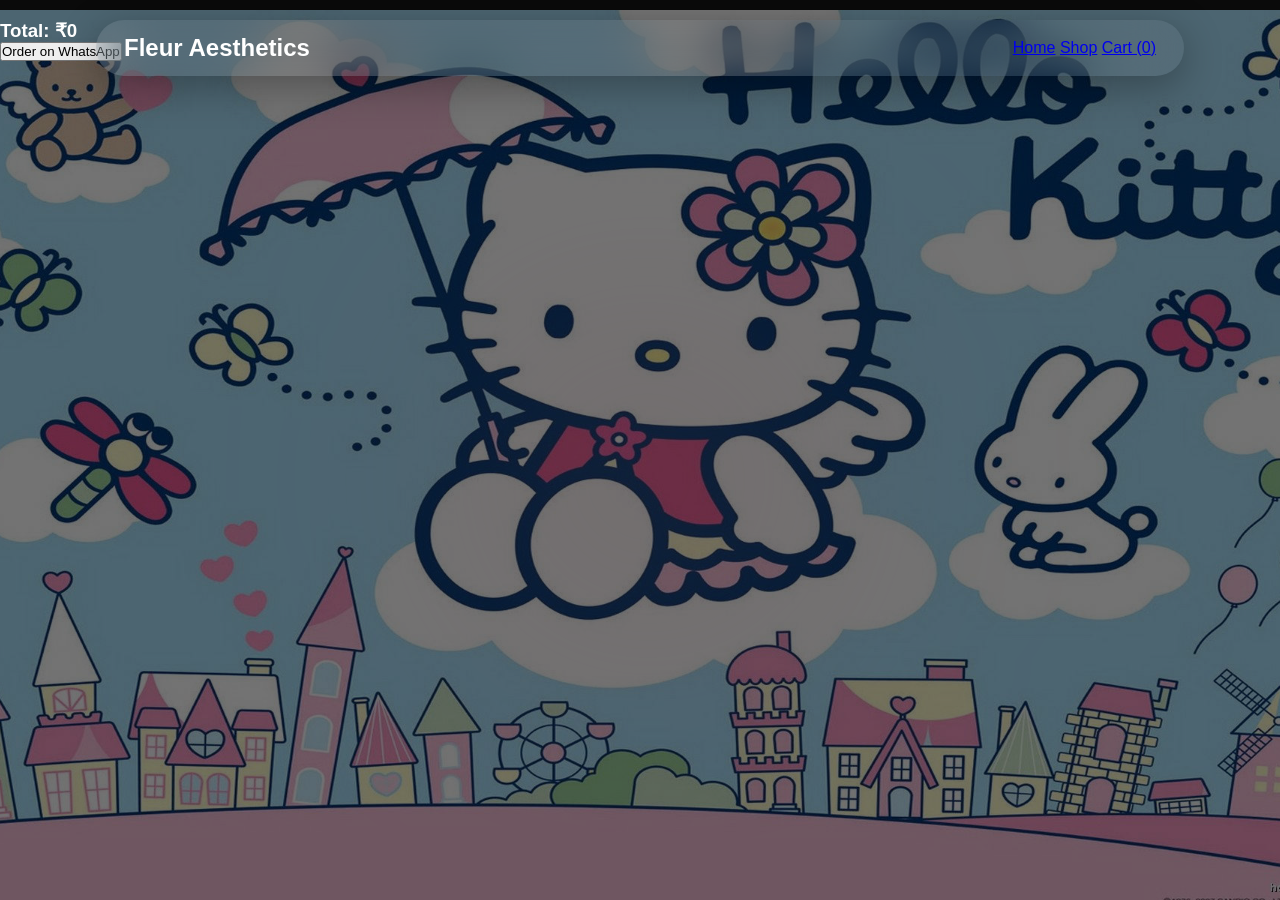
==== cart.html @ 0f921c7a "Add files via upload" ====
<!DOCTYPE html>
<html>
<head>
<meta charset="UTF-8">
<title>Cart</title>
<link rel="stylesheet" href="style.css">
</head>

<body>

<div class="bg"></div>

<nav class="nav">
  <h2>Fleur Aesthetics</h2>
  <div>
    <a href="index.html">Home</a>
    <a href="shop.html">Shop</a>
    <a href="cart.html">Cart (<span id="cart-count">0</span>)</a>
  </div>
</nav>

<section class="cart">
  <div id="cart-items"></div>
  <h3 id="total"></h3>
  <button onclick="checkout()">Order on WhatsApp</button>
</section>

<script src="script.js"></script>
</body>
</html>
---- style.css ----
/* RESET */
* {
  margin: 0;
  padding: 0;
  box-sizing: border-box;
}

/* 🌸 BASE */
body {
  font-family: 'Inter', sans-serif;
  color: #fff;
  background: #0a0a0a;
  overflow-x: hidden;
}

/* 🎨 BACKGROUND */
.bg {
  position: fixed;
  width: 100%;
  height: 100%;
  background: url("images/bg.jpg") center/cover no-repeat;
  z-index: -2;
}

.bg::after {
  content: "";
  position: absolute;
  width: 100%;
  height: 100%;
  background: rgba(0,0,0,0.55);
}

/* ✨ FLOATING GLOW */
.bg::before {
  content: "";
  position: absolute;
  width: 400px;
  height: 400px;
  background: radial-gradient(circle, rgba(255,182,193,0.25), transparent);
  top: 30%;
  left: 35%;
  filter: blur(120px);
  animation: float 10s ease-in-out infinite;
}

@keyframes float {
  0%,100% { transform: translateY(0); }
  50% { transform: translateY(-40px); }
}

/* 💎 NAV */
.nav {
  position: fixed;
  top: 20px;
  left: 50%;
  transform: translateX(-50%);
  width: 85%;

  display: flex;
  justify-content: space-between;
  align-items: center;

  padding: 14px 28px;
  border-radius: 40px;

  background: rgba(255,255,255,0.05);
  backdrop-filter: blur(25px);

  box-shadow: 0 10px 40px rgba(0,0,0,0.3);
  z-index: 100;
}

.brand {
  font-family: 'Playfair Display', serif;
  font-size: 18px;
  letter-spacing: 1px;
}

/* LINKS */
.links a, .links span {
  margin-left: 20px;
  color: #ffd6e0;
  font-size: 14px;
  text-decoration: none;
  cursor: pointer;
  transition: 0.3s;
}

.links a:hover, .links span:hover {
  opacity: 0.7;
}

/* 💎 HERO */
.hero {
  height: 100vh;
  display: flex;
  justify-content: center;
  align-items: center;
}

/* GLASS CARD */
.hero-box {
  text-align: center;
  padding: 55px 45px;
  border-radius: 30px;

  background: rgba(255,255,255,0.06);
  backdrop-filter: blur(35px);

  box-shadow:
    0 15px 60px rgba(0,0,0,0.5),
    inset 0 0 30px rgba(255,255,255,0.05);

  max-width: 420px;
  width: 90%;

  animation: fadeUp 1s ease;
}

/* TITLE */
.hero-box h1 {
  font-family: 'Playfair Display', serif;
  font-size: 34px;
  margin-bottom: 10px;
}

/* SUBTEXT */
.hero-box p {
  opacity: 0.75;
  margin-bottom: 30px;
}

/* 💎 BUTTON */
.premium-btn {
  padding: 12px 28px;
  border-radius: 50px;
  border: none;

  background: linear-gradient(135deg, #ff8fab, #ffc2d1);
  color: white;

  cursor: pointer;
  transition: 0.4s;
}

.premium-btn:hover {
  transform: translateY(-2px) scale(1.05);
  box-shadow: 0 10px 25px rgba(255,150,180,0.4);
}

/* ✨ INTRO */
.intro {
  position: fixed;
  width: 100%;
  height: 100%;
  background: #000;
  display: flex;
  justify-content: center;
  align-items: center;
  z-index: 9999;
}

.logo {
  font-family: 'Playfair Display', serif;
  font-size: 42px;
  animation: zoomIn 1.2s ease;
}

/* ANIMATIONS */
@keyframes zoomIn {
  from { transform: scale(0.6); opacity: 0; }
  to { transform: scale(1); opacity: 1; }
}

.fade-out {
  animation: fadeOut 0.8s forwards;
}

@keyframes fadeOut {
  to { opacity: 0; }
}

@keyframes fadeUp {
  from { opacity: 0; transform: translateY(25px); }
  to { opacity: 1; transform: none; }
}

/* 🛍️ PRODUCTS */
.products {
  display: grid;
  grid-template-columns: repeat(auto-fit, minmax(220px,1fr));
  gap: 25px;
  padding: 120px 20px;
}

.card {
  background: rgba(255,255,255,0.05);
  border-radius: 20px;
  padding: 18px;
  text-align: center;
  backdrop-filter: blur(25px);
  transition: 0.3s;
  overflow: hidden;
}

.card:hover {
  transform: translateY(-6px);
}

/* IMAGE */
.card img {
  width: 100%;
  border-radius: 14px;
  margin-bottom: 10px;
  transition: 0.4s;
}

.card:hover img {
  transform: scale(1.08);
}

/* BUTTON */
.card button {
  margin-top: 10px;
  padding: 8px 16px;
  border-radius: 12px;
  border: none;
  background: linear-gradient(135deg,#ff8fab,#ffc2d1);
  color: white;
  cursor: pointer;
}

/* 🛒 CART */
.cart-drawer {
  position: fixed;
  right: -320px;
  top: 0;
  width: 300px;
  height: 100%;
  background: rgba(10,10,10,0.95);
  backdrop-filter: blur(20px);
  padding: 20px;
  transition: 0.3s;
  display: flex;
  flex-direction: column;
}

.cart-drawer.open {
  right: 0;
}

#cart-items {
  flex: 1;
  overflow-y: auto;
}

/* CART ITEM */
.cart-item {
  display: flex;
  gap: 10px;
  margin-bottom: 15px;
  align-items: center;
}

.cart-img {
  width: 50px;
  height: 50px;
  border-radius: 10px;
  object-fit: cover;
}

.cart-info {
  flex: 1;
  font-size: 13px;
}

.cart-right {
  text-align: right;
}

.remove {
  background: none;
  border: none;
  color: pink;
  cursor: pointer;
}

.qty {
  display: flex;
  gap: 5px;
  margin-top: 5px;
}

.qty button {
  border: none;
  padding: 2px 6px;
  background: pink;
  border-radius: 5px;
  cursor: pointer;
}

/* 📱 MOBILE */
@media(max-width:600px){
  .nav {
    width: 95%;
    padding: 12px;
  }

  .hero-box {
    padding: 40px 25px;
  }

  .hero-box h1 {
    font-size: 26px;
  }
}
/* 💎 POPUP */
.popup {
  position: fixed;
  top: 0;
  left: 0;
  width: 100%;
  height: 100%;
  background: rgba(0,0,0,0.6);
  display: flex;
  justify-content: center;
  align-items: center;
  z-index: 999;
}

/* BOX */
.popup-box {
  background: rgba(255,255,255,0.08);
  backdrop-filter: blur(30px);
  padding: 30px;
  border-radius: 20px;
  text-align: center;
  width: 280px;
  animation: fadeUp 0.4s ease;
}

/* IMAGE */
.popup-box img {
  width: 100%;
  border-radius: 12px;
  margin-bottom: 10px;
}

/* CLOSE */
.close {
  position: absolute;
  right: 20px;
  top: 15px;
  cursor: pointer;
}

/* PRICE */
.price {
  margin: 10px 0;
  opacity: 0.8;
}

/* BUTTON */
.popup-box button {
  padding: 10px 20px;
  border-radius: 10px;
  border: none;
  background: linear-gradient(45deg,#ff8fab,#ffc2d1);
  color: white;
  cursor: pointer;
}
/* 💖 CARD ACTIONS */
.card-actions {
  display: flex;
  justify-content: space-between;
  align-items: center;
  margin-top: 10px;
}

.card-actions span {
  cursor: pointer;
  font-size: 18px;
}

/* 💎 POPUP */
.popup {
  position: fixed;
  top: 0;
  left: 0;
  width: 100%;
  height: 100%;
  background: rgba(0,0,0,0.6);
  display: flex;
  justify-content: center;
  align-items: center;
  z-index: 999;
}

/* BOX */
.popup-box {
  background: rgba(255,255,255,0.08);
  backdrop-filter: blur(30px);
  padding: 25px;
  border-radius: 20px;
  text-align: center;
  width: 280px;
  position: relative;
}

/* CLOSE */
.close {
  position: absolute;
  right: 15px;
  top: 10px;
  cursor: pointer;
}

/* 🛍️ ZOOM */
.zoom-container {
  overflow: hidden;
  border-radius: 12px;
}

.zoom-img {
  width: 100%;
  transition: 0.3s;
}

/* BUTTON */
.popup-box button {
  margin-top: 10px;
  padding: 10px;
  border-radius: 10px;
  border: none;
  background: linear-gradient(45deg,#ff8fab,#ffc2d1);
  color: white;
  cursor: pointer;
}
/* 💎 CART DRAWER PREMIUM */
.cart-drawer {
  position: fixed;
  right: -340px;
  top: 0;
  width: 320px;
  height: 100%;

  background: rgba(20,20,20,0.95);
  backdrop-filter: blur(25px);

  padding: 20px;
  transition: 0.4s ease;

  display: flex;
  flex-direction: column;
}

.cart-drawer.open {
  right: 0;
}

/* SCROLL */
#cart-items {
  flex: 1;
  overflow-y: auto;
  margin-top: 10px;
}

/* ITEM */
.cart-item {
  display: flex;
  gap: 10px;
  margin-bottom: 15px;
  align-items: center;
}

/* IMAGE */
.cart-img {
  width: 55px;
  height: 55px;
  border-radius: 12px;
  object-fit: cover;
}

/* INFO */
.cart-info {
  flex: 1;
  font-size: 13px;
}

/* RIGHT */
.cart-right {
  text-align: right;
}

/* ❌ REMOVE */
.remove {
  background: none;
  border: none;
  color: #ff8fab;
  font-size: 16px;
  cursor: pointer;
}

/* QTY */
.qty {
  display: flex;
  gap: 5px;
  margin-top: 5px;
}

.qty button {
  border: none;
  padding: 2px 8px;
  border-radius: 6px;
  background: #ff8fab;
  color: black;
  cursor: pointer;
}

/* TOTAL */
#total {
  margin-top: 10px;
  font-weight: bold;
}

/* BUTTON */
.cart-drawer button {
  margin-top: 10px;
  padding: 10px;
  border-radius: 10px;
  border: none;
  background: linear-gradient(45deg,#ff8fab,#ffc2d1);
  color: white;
  cursor: pointer;
}
/* 📱 PREMIUM MOBILE NAV */
.mobile-nav {
  position: fixed;
  bottom: 20px;
  left: 50%;
  transform: translateX(-50%);

  width: 88%;
  padding: 14px;

  display: none;
  justify-content: space-around;
  align-items: center;

  background: rgba(255,255,255,0.07);
  backdrop-filter: blur(30px);

  border-radius: 40px;

  box-shadow:
    0 10px 40px rgba(0,0,0,0.4),
    inset 0 0 10px rgba(255,255,255,0.05);

  z-index: 999;
}

/* ICONS */
.mobile-nav a,
.mobile-nav span {
  color: #ffd6e0;
  font-size: 20px;
  text-decoration: none;
  cursor: pointer;
  transition: 0.3s;
}

.mobile-nav a:hover,
.mobile-nav span:hover {
  transform: scale(1.2);
}

/* CART COUNT */
#mobile-cart-count {
  font-size: 12px;
  margin-left: 4px;
}

/* SHOW ONLY MOBILE */
@media(max-width:768px){
  .mobile-nav {
    display: flex;
  }
}
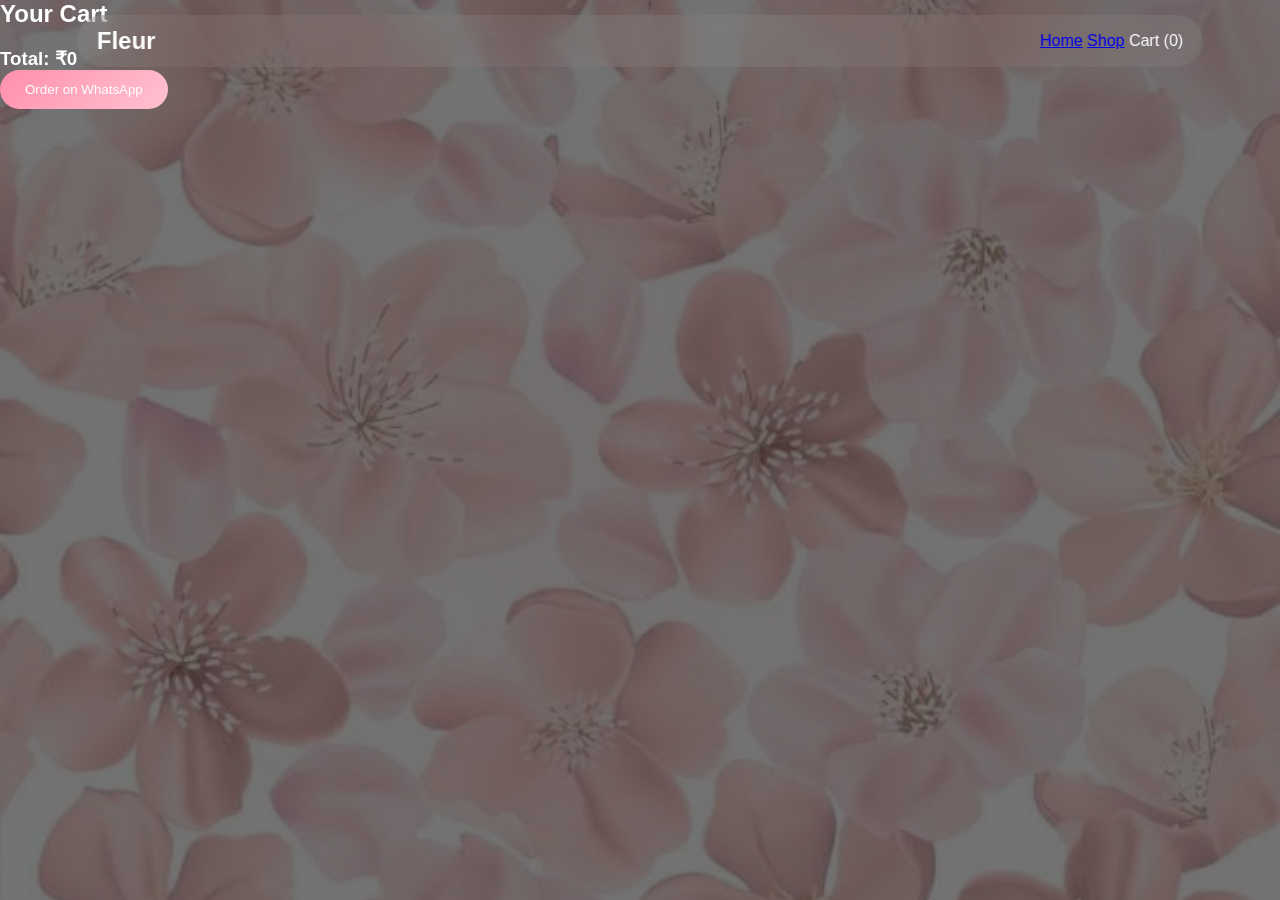
==== commit 5a2e72c3: "Update cart.html" ====
--- a/cart.html
+++ b/cart.html
@@ -1,8 +1,8 @@
 <!DOCTYPE html>
 <html>
 <head>
-<meta charset="UTF-8">
-<title>Cart</title>
+<meta name="viewport" content="width=device-width, initial-scale=1.0">
+<title>Cart - Fleur</title>
 <link rel="stylesheet" href="style.css">
 </head>
 
@@ -10,21 +10,30 @@
 
 <div class="bg"></div>
 
+<!-- NAV -->
 <nav class="nav">
-  <h2>Fleur Aesthetics</h2>
+  <h2>Fleur</h2>
   <div>
     <a href="index.html">Home</a>
     <a href="shop.html">Shop</a>
-    <a href="cart.html">Cart (<span id="cart-count">0</span>)</a>
+    <span onclick="openCart()">Cart (<span id="cart-count">0</span>)</span>
   </div>
 </nav>
 
-<section class="cart">
+<!-- 🛒 CART SECTION -->
+<section class="cart-page">
+  <h2>Your Cart</h2>
+
   <div id="cart-items"></div>
+
   <h3 id="total"></h3>
-  <button onclick="checkout()">Order on WhatsApp</button>
+
+  <button class="premium-btn" onclick="checkout()">
+    Order on WhatsApp
+  </button>
 </section>
 
 <script src="script.js"></script>
+
 </body>
 </html>
--- a/style.css
+++ b/style.css
@@ -3,17 +3,16 @@
   margin: 0;
   padding: 0;
   box-sizing: border-box;
-}
-
-/* 🌸 BASE */
+  font-family: 'Inter', sans-serif;
+}
+
 body {
-  font-family: 'Inter', sans-serif;
   color: #fff;
   background: #0a0a0a;
   overflow-x: hidden;
 }
 
-/* 🎨 BACKGROUND */
+/* 🌸 BACKGROUND */
 .bg {
   position: fixed;
   width: 100%;
@@ -38,9 +37,9 @@
   height: 400px;
   background: radial-gradient(circle, rgba(255,182,193,0.25), transparent);
   top: 30%;
-  left: 35%;
+  left: 30%;
   filter: blur(120px);
-  animation: float 10s ease-in-out infinite;
+  animation: float 8s ease-in-out infinite;
 }
 
 @keyframes float {
@@ -51,46 +50,24 @@
 /* 💎 NAV */
 .nav {
   position: fixed;
-  top: 20px;
+  top: 15px;
   left: 50%;
   transform: translateX(-50%);
-  width: 85%;
+  width: 88%;
+  padding: 12px 20px;
 
   display: flex;
   justify-content: space-between;
   align-items: center;
 
-  padding: 14px 28px;
   border-radius: 40px;
-
-  background: rgba(255,255,255,0.05);
+  background: rgba(255,255,255,0.06);
   backdrop-filter: blur(25px);
 
-  box-shadow: 0 10px 40px rgba(0,0,0,0.3);
   z-index: 100;
 }
 
-.brand {
-  font-family: 'Playfair Display', serif;
-  font-size: 18px;
-  letter-spacing: 1px;
-}
-
-/* LINKS */
-.links a, .links span {
-  margin-left: 20px;
-  color: #ffd6e0;
-  font-size: 14px;
-  text-decoration: none;
-  cursor: pointer;
-  transition: 0.3s;
-}
-
-.links a:hover, .links span:hover {
-  opacity: 0.7;
-}
-
-/* 💎 HERO */
+/* HERO */
 .hero {
   height: 100vh;
   display: flex;
@@ -98,423 +75,143 @@
   align-items: center;
 }
 
-/* GLASS CARD */
 .hero-box {
+  padding: 45px 30px;
+  border-radius: 30px;
   text-align: center;
-  padding: 55px 45px;
-  border-radius: 30px;
 
   background: rgba(255,255,255,0.06);
   backdrop-filter: blur(35px);
 
-  box-shadow:
-    0 15px 60px rgba(0,0,0,0.5),
-    inset 0 0 30px rgba(255,255,255,0.05);
-
-  max-width: 420px;
-  width: 90%;
-
+  box-shadow: 0 15px 50px rgba(0,0,0,0.5);
   animation: fadeUp 1s ease;
 }
 
-/* TITLE */
 .hero-box h1 {
-  font-family: 'Playfair Display', serif;
-  font-size: 34px;
+  font-size: 28px;
   margin-bottom: 10px;
 }
 
-/* SUBTEXT */
 .hero-box p {
   opacity: 0.75;
-  margin-bottom: 30px;
-}
-
-/* 💎 BUTTON */
+  margin-bottom: 20px;
+}
+
+/* BUTTON */
 .premium-btn {
-  padding: 12px 28px;
-  border-radius: 50px;
-  border: none;
-
-  background: linear-gradient(135deg, #ff8fab, #ffc2d1);
-  color: white;
-
-  cursor: pointer;
-  transition: 0.4s;
-}
-
-.premium-btn:hover {
-  transform: translateY(-2px) scale(1.05);
-  box-shadow: 0 10px 25px rgba(255,150,180,0.4);
-}
-
-/* ✨ INTRO */
-.intro {
-  position: fixed;
-  width: 100%;
-  height: 100%;
-  background: #000;
-  display: flex;
-  justify-content: center;
-  align-items: center;
-  z-index: 9999;
-}
-
-.logo {
-  font-family: 'Playfair Display', serif;
-  font-size: 42px;
-  animation: zoomIn 1.2s ease;
-}
-
-/* ANIMATIONS */
-@keyframes zoomIn {
-  from { transform: scale(0.6); opacity: 0; }
-  to { transform: scale(1); opacity: 1; }
-}
-
-.fade-out {
-  animation: fadeOut 0.8s forwards;
-}
-
-@keyframes fadeOut {
-  to { opacity: 0; }
-}
-
-@keyframes fadeUp {
-  from { opacity: 0; transform: translateY(25px); }
-  to { opacity: 1; transform: none; }
-}
-
-/* 🛍️ PRODUCTS */
-.products {
-  display: grid;
-  grid-template-columns: repeat(auto-fit, minmax(220px,1fr));
-  gap: 25px;
-  padding: 120px 20px;
-}
-
-.card {
-  background: rgba(255,255,255,0.05);
-  border-radius: 20px;
-  padding: 18px;
-  text-align: center;
-  backdrop-filter: blur(25px);
-  transition: 0.3s;
-  overflow: hidden;
-}
-
-.card:hover {
-  transform: translateY(-6px);
-}
-
-/* IMAGE */
-.card img {
-  width: 100%;
-  border-radius: 14px;
-  margin-bottom: 10px;
-  transition: 0.4s;
-}
-
-.card:hover img {
-  transform: scale(1.08);
-}
-
-/* BUTTON */
-.card button {
-  margin-top: 10px;
-  padding: 8px 16px;
-  border-radius: 12px;
+  padding: 12px 25px;
+  border-radius: 30px;
   border: none;
   background: linear-gradient(135deg,#ff8fab,#ffc2d1);
   color: white;
   cursor: pointer;
-}
-
-/* 🛒 CART */
+  transition: 0.4s;
+}
+
+.premium-btn:hover {
+  transform: scale(1.05);
+}
+
+/* PRODUCTS */
+.products {
+  display: grid;
+  grid-template-columns: repeat(auto-fit, minmax(200px,1fr));
+  gap: 20px;
+  padding: 120px 15px;
+}
+
+.card {
+  background: rgba(255,255,255,0.05);
+  border-radius: 20px;
+  padding: 15px;
+  text-align: center;
+  backdrop-filter: blur(25px);
+  transition: 0.3s;
+}
+
+.card:hover {
+  transform: translateY(-6px);
+}
+
+.card img {
+  width: 100%;
+  border-radius: 12px;
+}
+
+/* 🛒 CART (FULL MOBILE ANIMATION) */
 .cart-drawer {
   position: fixed;
-  right: -320px;
-  top: 0;
-  width: 300px;
-  height: 100%;
-  background: rgba(10,10,10,0.95);
-  backdrop-filter: blur(20px);
+  bottom: -100%;
+  left: 0;
+  width: 100%;
+  height: 90%;
+
+  background: rgba(15,15,15,0.98);
+  backdrop-filter: blur(30px);
+
   padding: 20px;
-  transition: 0.3s;
+  transition: 0.5s cubic-bezier(0.25,1,0.5,1);
+
+  border-radius: 25px 25px 0 0;
   display: flex;
   flex-direction: column;
+  z-index: 999;
 }
 
 .cart-drawer.open {
-  right: 0;
-}
-
+  bottom: 0;
+}
+
+/* HANDLE */
+.cart-drawer::before {
+  content: "";
+  width: 40px;
+  height: 5px;
+  background: #666;
+  border-radius: 10px;
+  margin: 0 auto 10px;
+}
+
+/* ITEMS */
 #cart-items {
   flex: 1;
   overflow-y: auto;
-}
-
-/* CART ITEM */
+  margin-top: 10px;
+}
+
+/* ITEM */
 .cart-item {
   display: flex;
+  align-items: center;
   gap: 10px;
   margin-bottom: 15px;
-  align-items: center;
-}
-
+}
+
+/* IMG */
 .cart-img {
   width: 50px;
   height: 50px;
   border-radius: 10px;
-  object-fit: cover;
-}
-
-.cart-info {
-  flex: 1;
-  font-size: 13px;
-}
-
-.cart-right {
-  text-align: right;
-}
-
+}
+
+/* QTY */
+.qty {
+  display: flex;
+  gap: 5px;
+}
+
+.qty button {
+  border: none;
+  background: #ff8fab;
+  padding: 4px 8px;
+  border-radius: 6px;
+}
+
+/* REMOVE */
 .remove {
   background: none;
   border: none;
   color: pink;
-  cursor: pointer;
-}
-
-.qty {
-  display: flex;
-  gap: 5px;
-  margin-top: 5px;
-}
-
-.qty button {
-  border: none;
-  padding: 2px 6px;
-  background: pink;
-  border-radius: 5px;
-  cursor: pointer;
-}
-
-/* 📱 MOBILE */
-@media(max-width:600px){
-  .nav {
-    width: 95%;
-    padding: 12px;
-  }
-
-  .hero-box {
-    padding: 40px 25px;
-  }
-
-  .hero-box h1 {
-    font-size: 26px;
-  }
-}
-/* 💎 POPUP */
-.popup {
-  position: fixed;
-  top: 0;
-  left: 0;
-  width: 100%;
-  height: 100%;
-  background: rgba(0,0,0,0.6);
-  display: flex;
-  justify-content: center;
-  align-items: center;
-  z-index: 999;
-}
-
-/* BOX */
-.popup-box {
-  background: rgba(255,255,255,0.08);
-  backdrop-filter: blur(30px);
-  padding: 30px;
-  border-radius: 20px;
-  text-align: center;
-  width: 280px;
-  animation: fadeUp 0.4s ease;
-}
-
-/* IMAGE */
-.popup-box img {
-  width: 100%;
-  border-radius: 12px;
-  margin-bottom: 10px;
-}
-
-/* CLOSE */
-.close {
-  position: absolute;
-  right: 20px;
-  top: 15px;
-  cursor: pointer;
-}
-
-/* PRICE */
-.price {
-  margin: 10px 0;
-  opacity: 0.8;
-}
-
-/* BUTTON */
-.popup-box button {
-  padding: 10px 20px;
-  border-radius: 10px;
-  border: none;
-  background: linear-gradient(45deg,#ff8fab,#ffc2d1);
-  color: white;
-  cursor: pointer;
-}
-/* 💖 CARD ACTIONS */
-.card-actions {
-  display: flex;
-  justify-content: space-between;
-  align-items: center;
-  margin-top: 10px;
-}
-
-.card-actions span {
-  cursor: pointer;
-  font-size: 18px;
-}
-
-/* 💎 POPUP */
-.popup {
-  position: fixed;
-  top: 0;
-  left: 0;
-  width: 100%;
-  height: 100%;
-  background: rgba(0,0,0,0.6);
-  display: flex;
-  justify-content: center;
-  align-items: center;
-  z-index: 999;
-}
-
-/* BOX */
-.popup-box {
-  background: rgba(255,255,255,0.08);
-  backdrop-filter: blur(30px);
-  padding: 25px;
-  border-radius: 20px;
-  text-align: center;
-  width: 280px;
-  position: relative;
-}
-
-/* CLOSE */
-.close {
-  position: absolute;
-  right: 15px;
-  top: 10px;
-  cursor: pointer;
-}
-
-/* 🛍️ ZOOM */
-.zoom-container {
-  overflow: hidden;
-  border-radius: 12px;
-}
-
-.zoom-img {
-  width: 100%;
-  transition: 0.3s;
-}
-
-/* BUTTON */
-.popup-box button {
-  margin-top: 10px;
-  padding: 10px;
-  border-radius: 10px;
-  border: none;
-  background: linear-gradient(45deg,#ff8fab,#ffc2d1);
-  color: white;
-  cursor: pointer;
-}
-/* 💎 CART DRAWER PREMIUM */
-.cart-drawer {
-  position: fixed;
-  right: -340px;
-  top: 0;
-  width: 320px;
-  height: 100%;
-
-  background: rgba(20,20,20,0.95);
-  backdrop-filter: blur(25px);
-
-  padding: 20px;
-  transition: 0.4s ease;
-
-  display: flex;
-  flex-direction: column;
-}
-
-.cart-drawer.open {
-  right: 0;
-}
-
-/* SCROLL */
-#cart-items {
-  flex: 1;
-  overflow-y: auto;
-  margin-top: 10px;
-}
-
-/* ITEM */
-.cart-item {
-  display: flex;
-  gap: 10px;
-  margin-bottom: 15px;
-  align-items: center;
-}
-
-/* IMAGE */
-.cart-img {
-  width: 55px;
-  height: 55px;
-  border-radius: 12px;
-  object-fit: cover;
-}
-
-/* INFO */
-.cart-info {
-  flex: 1;
-  font-size: 13px;
-}
-
-/* RIGHT */
-.cart-right {
-  text-align: right;
-}
-
-/* ❌ REMOVE */
-.remove {
-  background: none;
-  border: none;
-  color: #ff8fab;
-  font-size: 16px;
-  cursor: pointer;
-}
-
-/* QTY */
-.qty {
-  display: flex;
-  gap: 5px;
-  margin-top: 5px;
-}
-
-.qty button {
-  border: none;
-  padding: 2px 8px;
-  border-radius: 6px;
-  background: #ff8fab;
-  color: black;
-  cursor: pointer;
 }
 
 /* TOTAL */
@@ -523,66 +220,104 @@
   font-weight: bold;
 }
 
-/* BUTTON */
+/* CHECKOUT */
 .cart-drawer button {
-  margin-top: 10px;
-  padding: 10px;
-  border-radius: 10px;
+  padding: 12px;
+  border-radius: 15px;
   border: none;
-  background: linear-gradient(45deg,#ff8fab,#ffc2d1);
+  background: linear-gradient(135deg,#ff8fab,#ffc2d1);
   color: white;
-  cursor: pointer;
-}
-/* 📱 PREMIUM MOBILE NAV */
+  margin-bottom: 70px;
+}
+
+/* 📱 MOBILE NAV */
 .mobile-nav {
   position: fixed;
-  bottom: 20px;
+  bottom: 12px;
   left: 50%;
   transform: translateX(-50%);
-
-  width: 88%;
-  padding: 14px;
-
-  display: none;
+  width: 90%;
+
+  padding: 12px;
+  display: flex;
   justify-content: space-around;
-  align-items: center;
-
-  background: rgba(255,255,255,0.07);
-  backdrop-filter: blur(30px);
-
-  border-radius: 40px;
-
-  box-shadow:
-    0 10px 40px rgba(0,0,0,0.4),
-    inset 0 0 10px rgba(255,255,255,0.05);
-
-  z-index: 999;
+
+  background: rgba(255,255,255,0.08);
+  backdrop-filter: blur(25px);
+  border-radius: 30px;
+
+  z-index: 1000;
 }
 
 /* ICONS */
 .mobile-nav a,
 .mobile-nav span {
+  font-size: 20px;
   color: #ffd6e0;
-  font-size: 20px;
   text-decoration: none;
-  cursor: pointer;
-  transition: 0.3s;
-}
-
-.mobile-nav a:hover,
-.mobile-nav span:hover {
-  transform: scale(1.2);
-}
-
-/* CART COUNT */
-#mobile-cart-count {
-  font-size: 12px;
-  margin-left: 4px;
-}
-
-/* SHOW ONLY MOBILE */
-@media(max-width:768px){
-  .mobile-nav {
-    display: flex;
+}
+
+/* INTRO */
+.intro {
+  position: fixed;
+  width: 100%;
+  height: 100%;
+  background: black;
+  display: flex;
+  justify-content: center;
+  align-items: center;
+  z-index: 9999;
+}
+
+.logo {
+  font-size: 35px;
+  animation: zoom 1s ease;
+}
+
+@keyframes zoom {
+  from { transform: scale(0.6); opacity: 0; }
+  to { transform: scale(1); opacity: 1; }
+}
+
+.fade-out {
+  animation: fadeOut 0.8s forwards;
+}
+
+@keyframes fadeOut {
+  to { opacity: 0; }
+}
+
+@keyframes fadeUp {
+  from { opacity: 0; transform: translateY(20px); }
+  to { opacity: 1; }
+}
+/* 🎬 NETFLIX STYLE LOGO */
+.netflix-logo {
+  font-size: 32px;
+  letter-spacing: 4px;
+  color: white;
+  opacity: 0;
+  transform: scale(0.8);
+}
+
+/* ANIMATION */
+.intro-animate .netflix-logo {
+  animation: netflixReveal 1.5s ease forwards;
+}
+
+@keyframes netflixReveal {
+  0% {
+    opacity: 0;
+    letter-spacing: 10px;
+    transform: scale(1.2);
   }
-}
+  50% {
+    opacity: 1;
+    letter-spacing: 6px;
+  }
+  100% {
+    opacity: 1;
+    letter-spacing: 4px;
+    transform: scale(1);
+  }
+}
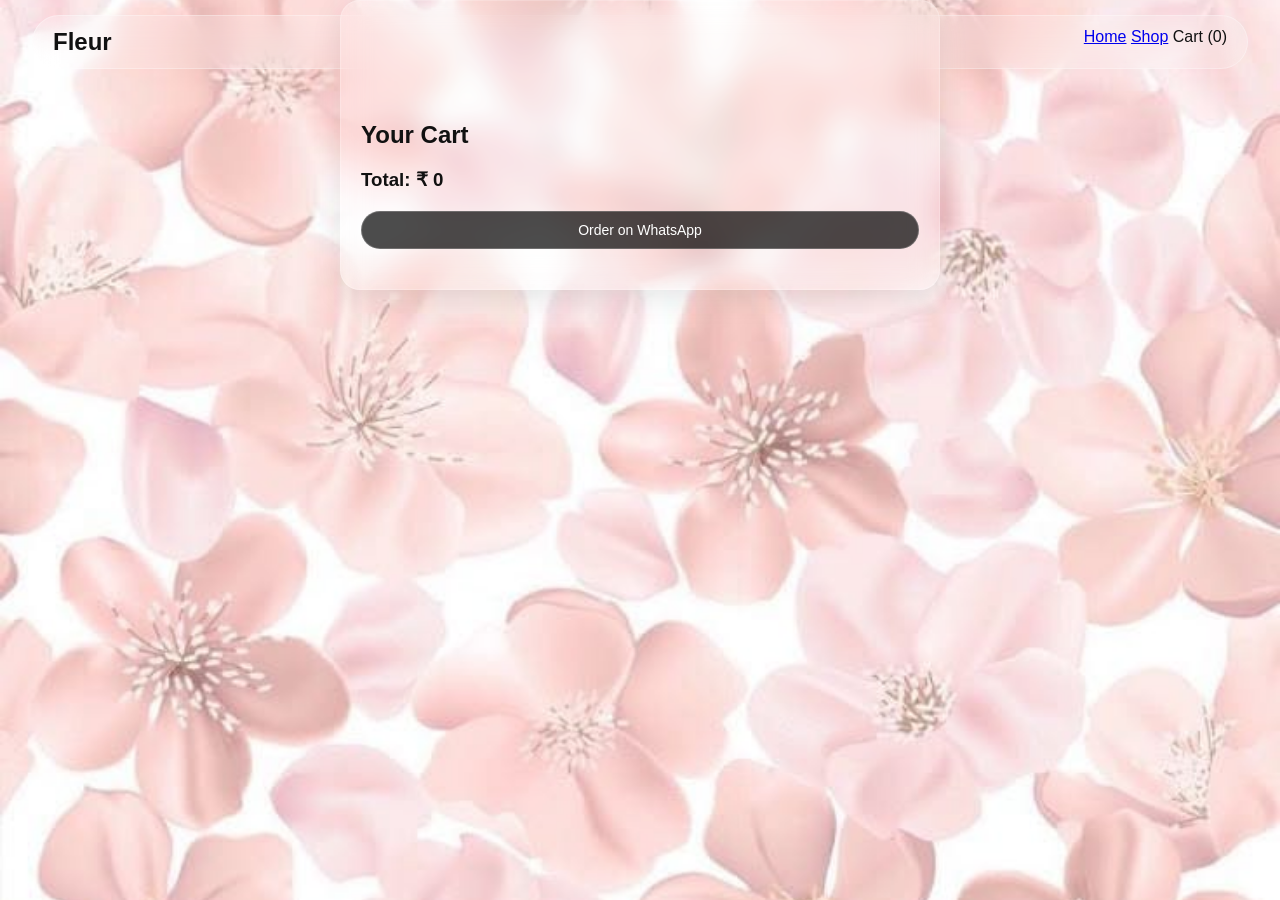
==== commit cad85aec: "Update cart.html" ====
--- a/cart.html
+++ b/cart.html
@@ -21,7 +21,7 @@
 </nav>
 
 <!-- 🛒 CART SECTION -->
-<section class="cart-page">
+<section class="cart-page glass">
   <h2>Your Cart</h2>
 
   <div id="cart-items"></div>
--- a/style.css
+++ b/style.css
@@ -1,264 +1,138 @@
-/* RESET */
+
 * {
   margin: 0;
   padding: 0;
   box-sizing: border-box;
-  font-family: 'Inter', sans-serif;
+  font-family: -apple-system, sans-serif;
 }
 
 body {
-  color: #fff;
-  background: #0a0a0a;
-  overflow-x: hidden;
-}
-
-/* 🌸 BACKGROUND */
-.bg {
-  position: fixed;
-  width: 100%;
-  height: 100%;
-  background: url("images/bg.jpg") center/cover no-repeat;
-  z-index: -2;
-}
-
-.bg::after {
-  content: "";
-  position: absolute;
-  width: 100%;
-  height: 100%;
-  background: rgba(0,0,0,0.55);
-}
-
-/* ✨ FLOATING GLOW */
-.bg::before {
-  content: "";
-  position: absolute;
-  width: 400px;
-  height: 400px;
-  background: radial-gradient(circle, rgba(255,182,193,0.25), transparent);
-  top: 30%;
-  left: 30%;
-  filter: blur(120px);
-  animation: float 8s ease-in-out infinite;
-}
-
-@keyframes float {
-  0%,100% { transform: translateY(0); }
-  50% { transform: translateY(-40px); }
-}
-
-/* 💎 NAV */
+  background: url("images/bg.jpg") center/cover no-repeat fixed;
+  color: #111;
+}
+
+/* NAV */
 .nav {
   position: fixed;
   top: 15px;
   left: 50%;
   transform: translateX(-50%);
-  width: 88%;
+  width: 95%;
   padding: 12px 20px;
-
   display: flex;
   justify-content: space-between;
-  align-items: center;
-
   border-radius: 40px;
-  background: rgba(255,255,255,0.06);
-  backdrop-filter: blur(25px);
-
-  z-index: 100;
+  background: rgba(255,255,255,0.8);
 }
 
 /* HERO */
 .hero {
-  height: 100vh;
-  display: flex;
+  height: 75vh;
+  display: flex;
+  flex-direction: column;
   justify-content: center;
   align-items: center;
-}
-
-.hero-box {
-  padding: 45px 30px;
-  border-radius: 30px;
   text-align: center;
-
-  background: rgba(255,255,255,0.06);
-  backdrop-filter: blur(35px);
-
-  box-shadow: 0 15px 50px rgba(0,0,0,0.5);
-  animation: fadeUp 1s ease;
-}
-
-.hero-box h1 {
-  font-size: 28px;
-  margin-bottom: 10px;
-}
-
-.hero-box p {
-  opacity: 0.75;
-  margin-bottom: 20px;
-}
-
-/* BUTTON */
+}
+
+.hero h1 {
+  font-size: 40px;
+}
+
+.hero p {
+  margin-top: 10px;
+}
+
+/* BUTTONS */
+.bottom-buttons {
+  display: flex;
+  justify-content: center;
+  gap: 10px;
+  margin-bottom: 50px;
+}
+
+button {
+  padding: 10px 20px;
+  border-radius: 999px;
+  cursor: pointer;
+}
+
 .premium-btn {
-  padding: 12px 25px;
-  border-radius: 30px;
+  background: #111;
+  color: white;
   border: none;
-  background: linear-gradient(135deg,#ff8fab,#ffc2d1);
-  color: white;
-  cursor: pointer;
-  transition: 0.4s;
-}
-
-.premium-btn:hover {
-  transform: scale(1.05);
+}
+
+.outline-btn {
+  border: 1px solid #111;
+  background: transparent;
 }
 
 /* PRODUCTS */
 .products {
+  padding: 100px 20px;
   display: grid;
-  grid-template-columns: repeat(auto-fit, minmax(200px,1fr));
-  gap: 20px;
-  padding: 120px 15px;
+  grid-template-columns: repeat(auto-fit, minmax(160px,1fr));
+  gap: 15px;
 }
 
 .card {
-  background: rgba(255,255,255,0.05);
-  border-radius: 20px;
-  padding: 15px;
+  background: rgba(255,255,255,0.85);
+  padding: 12px;
+  border-radius: 15px;
   text-align: center;
-  backdrop-filter: blur(25px);
-  transition: 0.3s;
-}
-
-.card:hover {
-  transform: translateY(-6px);
 }
 
 .card img {
   width: 100%;
-  border-radius: 12px;
-}
-
-/* 🛒 CART (FULL MOBILE ANIMATION) */
+  border-radius: 10px;
+}
+
+/* CART */
 .cart-drawer {
   position: fixed;
   bottom: -100%;
-  left: 0;
   width: 100%;
-  height: 90%;
-
-  background: rgba(15,15,15,0.98);
-  backdrop-filter: blur(30px);
-
-  padding: 20px;
-  transition: 0.5s cubic-bezier(0.25,1,0.5,1);
-
+  height: 70%;
+  background: rgba(255,255,255,0.95);
+  padding: 15px;
   border-radius: 25px 25px 0 0;
-  display: flex;
-  flex-direction: column;
-  z-index: 999;
+  transition: 0.4s;
 }
 
 .cart-drawer.open {
   bottom: 0;
 }
 
-/* HANDLE */
-.cart-drawer::before {
-  content: "";
-  width: 40px;
-  height: 5px;
-  background: #666;
-  border-radius: 10px;
-  margin: 0 auto 10px;
-}
-
-/* ITEMS */
-#cart-items {
-  flex: 1;
-  overflow-y: auto;
-  margin-top: 10px;
-}
-
-/* ITEM */
 .cart-item {
   display: flex;
   align-items: center;
   gap: 10px;
-  margin-bottom: 15px;
-}
-
-/* IMG */
+  margin-bottom: 10px;
+}
+
 .cart-img {
   width: 50px;
   height: 50px;
-  border-radius: 10px;
-}
-
-/* QTY */
-.qty {
+  border-radius: 8px;
+}
+
+.qty-box {
   display: flex;
   gap: 5px;
 }
 
-.qty button {
+.qty-box button {
+  width: 28px;
+  height: 28px;
+  background: black;
+  color: white;
   border: none;
-  background: #ff8fab;
-  padding: 4px 8px;
   border-radius: 6px;
 }
 
-/* REMOVE */
-.remove {
-  background: none;
-  border: none;
-  color: pink;
-}
-
-/* TOTAL */
-#total {
-  margin-top: 10px;
-  font-weight: bold;
-}
-
-/* CHECKOUT */
-.cart-drawer button {
-  padding: 12px;
-  border-radius: 15px;
-  border: none;
-  background: linear-gradient(135deg,#ff8fab,#ffc2d1);
-  color: white;
-  margin-bottom: 70px;
-}
-
-/* 📱 MOBILE NAV */
-.mobile-nav {
-  position: fixed;
-  bottom: 12px;
-  left: 50%;
-  transform: translateX(-50%);
-  width: 90%;
-
-  padding: 12px;
-  display: flex;
-  justify-content: space-around;
-
-  background: rgba(255,255,255,0.08);
-  backdrop-filter: blur(25px);
-  border-radius: 30px;
-
-  z-index: 1000;
-}
-
-/* ICONS */
-.mobile-nav a,
-.mobile-nav span {
-  font-size: 20px;
-  color: #ffd6e0;
-  text-decoration: none;
-}
-
-/* INTRO */
-.intro {
+/* 🎬 NETFLIX INTRO FIXED */
+#intro {
   position: fixed;
   width: 100%;
   height: 100%;
@@ -269,55 +143,289 @@
   z-index: 9999;
 }
 
-.logo {
-  font-size: 35px;
-  animation: zoom 1s ease;
-}
-
-@keyframes zoom {
-  from { transform: scale(0.6); opacity: 0; }
-  to { transform: scale(1); opacity: 1; }
-}
-
-.fade-out {
-  animation: fadeOut 0.8s forwards;
+#intro h1 {
+  font-size: 42px;
+  color: white;
+  letter-spacing: 15px;
+  opacity: 0;
+}
+
+#intro.show h1 {
+  animation: netflix 1.5s forwards;
+}
+
+#intro.hide {
+  animation: fadeOut 0.6s forwards;
+}
+
+@keyframes netflix {
+  0% { opacity: 0; letter-spacing: 25px; }
+  100% { opacity: 1; letter-spacing: 8px; }
 }
 
 @keyframes fadeOut {
   to { opacity: 0; }
 }
 
-@keyframes fadeUp {
-  from { opacity: 0; transform: translateY(20px); }
-  to { opacity: 1; }
-}
-/* 🎬 NETFLIX STYLE LOGO */
-.netflix-logo {
-  font-size: 32px;
-  letter-spacing: 4px;
+/* 📱 RESPONSIVE */
+@media(max-width:600px){
+  .hero h1 {
+    font-size: 28px;
+  }
+
+  .nav {
+    font-size: 14px;
+  }
+}
+/* 🔥 CART BOUNCE */
+@keyframes bounce {
+  0% { transform: scale(1); }
+  50% { transform: scale(1.4); }
+  100% { transform: scale(1); }
+}
+
+.cart-bounce {
+  animation: bounce 0.3s ease;
+}
+/* ✨ FLOATING TOAST */
+.toast {
+  position: fixed;
+  bottom: 30px;
+  left: 50%;
+  transform: translateX(-50%) translateY(40px);
+  background: rgba(0,0,0,0.85);
   color: white;
+  padding: 12px 20px;
+  border-radius: 999px;
+  font-size: 14px;
   opacity: 0;
-  transform: scale(0.8);
-}
-
-/* ANIMATION */
-.intro-animate .netflix-logo {
-  animation: netflixReveal 1.5s ease forwards;
-}
-
-@keyframes netflixReveal {
-  0% {
-    opacity: 0;
-    letter-spacing: 10px;
-    transform: scale(1.2);
-  }
-  50% {
-    opacity: 1;
-    letter-spacing: 6px;
-  }
-  100% {
-    opacity: 1;
-    letter-spacing: 4px;
-    transform: scale(1);
-  }
-}
+  transition: all 0.4s cubic-bezier(.22,1,.36,1);
+  z-index: 9999;
+  backdrop-filter: blur(10px);
+}
+
+/* SHOW */
+.toast.show {
+  opacity: 1;
+  transform: translateX(-50%) translateY(0);
+}
+
+/* 📱 MOBILE SAFE */
+@media(max-width:600px){
+  .toast {
+    bottom: 20px;
+    font-size: 13px;
+    padding: 10px 16px;
+  }
+}
+/* 🔥 GLOBAL RESPONSIVE IMPROVEMENTS */
+.container {
+  width: 90%;
+  max-width: 1200px;
+  margin: auto;
+}
+
+/* NAV FIX */
+.nav {
+  backdrop-filter: blur(10px);
+  flex-wrap: wrap;
+  gap: 10px;
+}
+
+/* HERO IMPROVE */
+.hero h1 {
+  font-size: clamp(26px, 5vw, 48px);
+}
+
+.hero p {
+  font-size: clamp(14px, 2.5vw, 18px);
+}
+
+/* BUTTON FIX */
+button {
+  font-size: 14px;
+}
+
+/* PRODUCT GRID BETTER */
+.products {
+  grid-template-columns: repeat(auto-fit, minmax(180px, 1fr));
+}
+
+/* CARD IMPROVE */
+.card {
+  transition: transform 0.2s ease;
+}
+.card:hover {
+  transform: translateY(-5px);
+}
+
+/* CART DRAWER (PREMIUM LOOK) */
+.cart-drawer {
+  max-width: 500px;
+  left: 50%;
+  transform: translateX(-50%);
+  height: 75%;
+  box-shadow: 0 -10px 30px rgba(0,0,0,0.1);
+}
+
+/* CART PAGE */
+.cart-page {
+  padding: 120px 20px 40px;
+  max-width: 600px;
+  margin: auto;
+}
+
+.cart-page h2 {
+  margin-bottom: 20px;
+}
+
+.cart-item {
+  justify-content: space-between;
+}
+
+/* MOBILE CTA FIX */
+.cart-page button {
+  width: 100%;
+  margin-top: 20px;
+}
+
+/* CHECKOUT FORM */
+.checkout {
+  max-width: 500px;
+  margin: 120px auto;
+  padding: 20px;
+  display: flex;
+  flex-direction: column;
+  gap: 12px;
+}
+
+.checkout input {
+  padding: 12px;
+  border-radius: 10px;
+  border: 1px solid #ddd;
+}
+
+/* 🔥 MOBILE OPTIMIZATION */
+@media (max-width: 600px) {
+
+  .nav {
+    padding: 10px 15px;
+  }
+
+  .products {
+    padding: 90px 10px;
+    gap: 10px;
+  }
+
+  .card {
+    padding: 10px;
+  }
+
+  .cart-drawer {
+    width: 100%;
+    border-radius: 20px 20px 0 0;
+  }
+
+  .bottom-buttons {
+    flex-direction: column;
+    align-items: center;
+  }
+
+  .bottom-buttons button {
+    width: 90%;
+  }
+}
+/* 💎 GLASSMORPHISM CORE */
+.glass {
+  background: rgba(255, 255, 255, 0.15);
+  backdrop-filter: blur(14px);
+  -webkit-backdrop-filter: blur(14px);
+  border-radius: 20px;
+  border: 1px solid rgba(255,255,255,0.2);
+  box-shadow: 0 8px 30px rgba(0,0,0,0.1);
+}
+
+/* 🌟 NAV GLASS */
+.nav {
+  background: rgba(255,255,255,0.2);
+  backdrop-filter: blur(12px);
+  border: 1px solid rgba(255,255,255,0.3);
+}
+
+/* 🌟 HERO GLASS TEXT */
+.hero {
+  backdrop-filter: blur(6px);
+}
+
+/* 💎 PRODUCT CARD GLASS */
+.card {
+  background: rgba(255,255,255,0.25);
+  backdrop-filter: blur(10px);
+  border: 1px solid rgba(255,255,255,0.3);
+  box-shadow: 0 8px 25px rgba(0,0,0,0.08);
+  transition: all 0.3s ease;
+}
+
+.card:hover {
+  transform: translateY(-6px) scale(1.02);
+  box-shadow: 0 15px 40px rgba(0,0,0,0.15);
+}
+
+/* 💎 CART DRAWER GLASS */
+.cart-drawer {
+  background: rgba(255,255,255,0.2);
+  backdrop-filter: blur(18px);
+  border-top: 1px solid rgba(255,255,255,0.3);
+}
+
+/* 💎 CART ITEMS */
+.cart-item {
+  background: rgba(255,255,255,0.3);
+  padding: 10px;
+  border-radius: 12px;
+}
+
+/* 💎 BUTTON PREMIUM STYLE */
+.premium-btn {
+  background: rgba(0,0,0,0.7);
+  backdrop-filter: blur(10px);
+  border: 1px solid rgba(255,255,255,0.2);
+  transition: all 0.3s ease;
+}
+
+.premium-btn:hover {
+  background: black;
+  transform: scale(1.05);
+}
+
+/* 💎 OUTLINE BUTTON */
+.outline-btn {
+  background: rgba(255,255,255,0.2);
+  backdrop-filter: blur(10px);
+  border: 1px solid rgba(0,0,0,0.2);
+}
+
+/* 💎 CHECKOUT GLASS */
+.checkout {
+  background: rgba(255,255,255,0.2);
+  backdrop-filter: blur(15px);
+  border-radius: 20px;
+}
+
+/* 💎 INPUT STYLE */
+.checkout input {
+  background: rgba(255,255,255,0.4);
+  border: none;
+  backdrop-filter: blur(8px);
+}
+
+/* 💎 TOAST UPGRADE */
+.toast {
+  background: rgba(0,0,0,0.6);
+  backdrop-filter: blur(10px);
+}
+
+/* ✨ SMOOTH TEXT LOOK */
+body {
+  -webkit-font-smoothing: antialiased;
+}
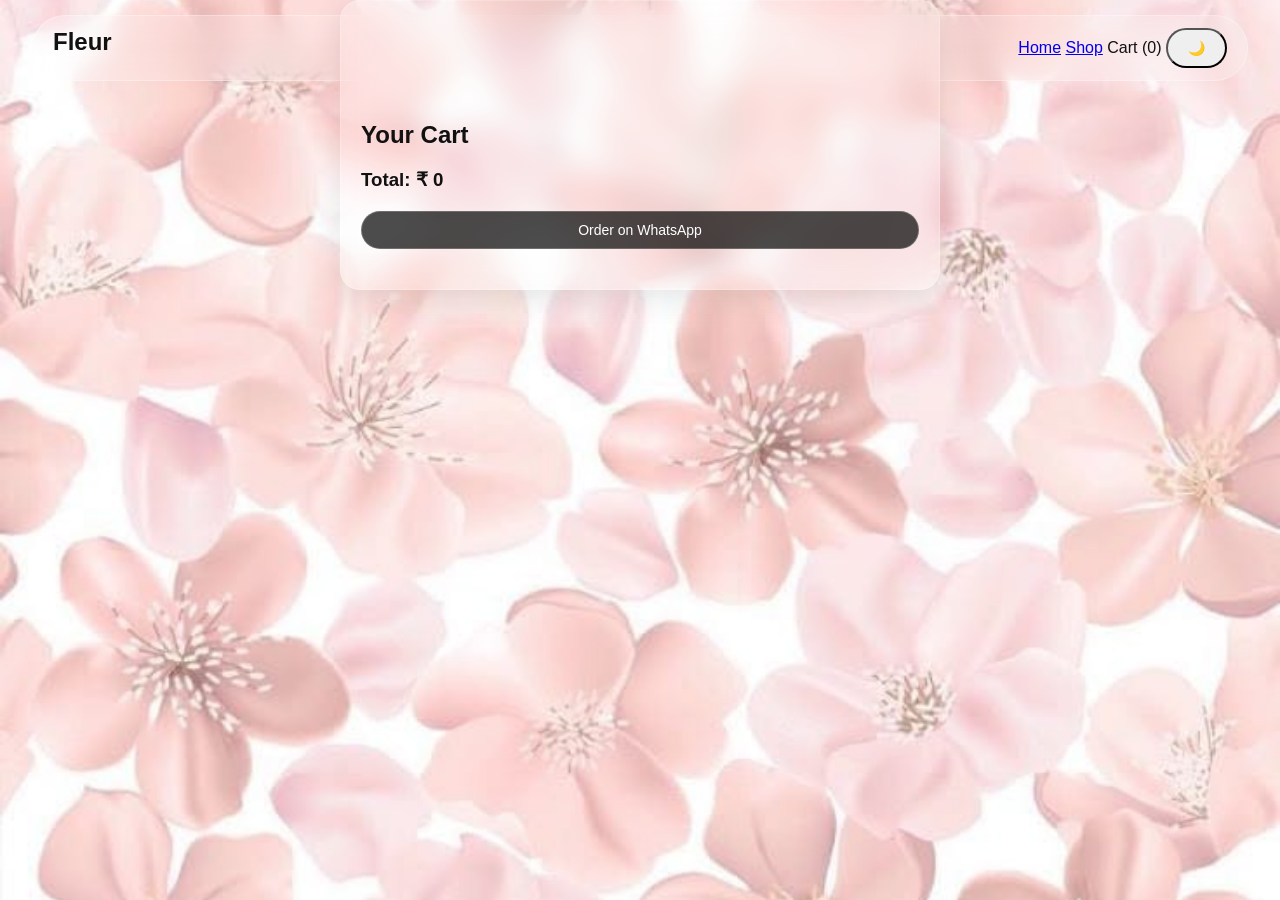
==== commit 2be1f3d9: "Update cart.html" ====
--- a/cart.html
+++ b/cart.html
@@ -10,22 +10,20 @@
 
 <div class="bg"></div>
 
-<!-- NAV -->
 <nav class="nav">
   <h2>Fleur</h2>
   <div>
     <a href="index.html">Home</a>
     <a href="shop.html">Shop</a>
     <span onclick="openCart()">Cart (<span id="cart-count">0</span>)</span>
+    <button onclick="toggleTheme()" class="theme-toggle">🌙</button>
   </div>
 </nav>
 
-<!-- 🛒 CART SECTION -->
 <section class="cart-page glass">
   <h2>Your Cart</h2>
 
   <div id="cart-items"></div>
-
   <h3 id="total"></h3>
 
   <button class="premium-btn" onclick="checkout()">
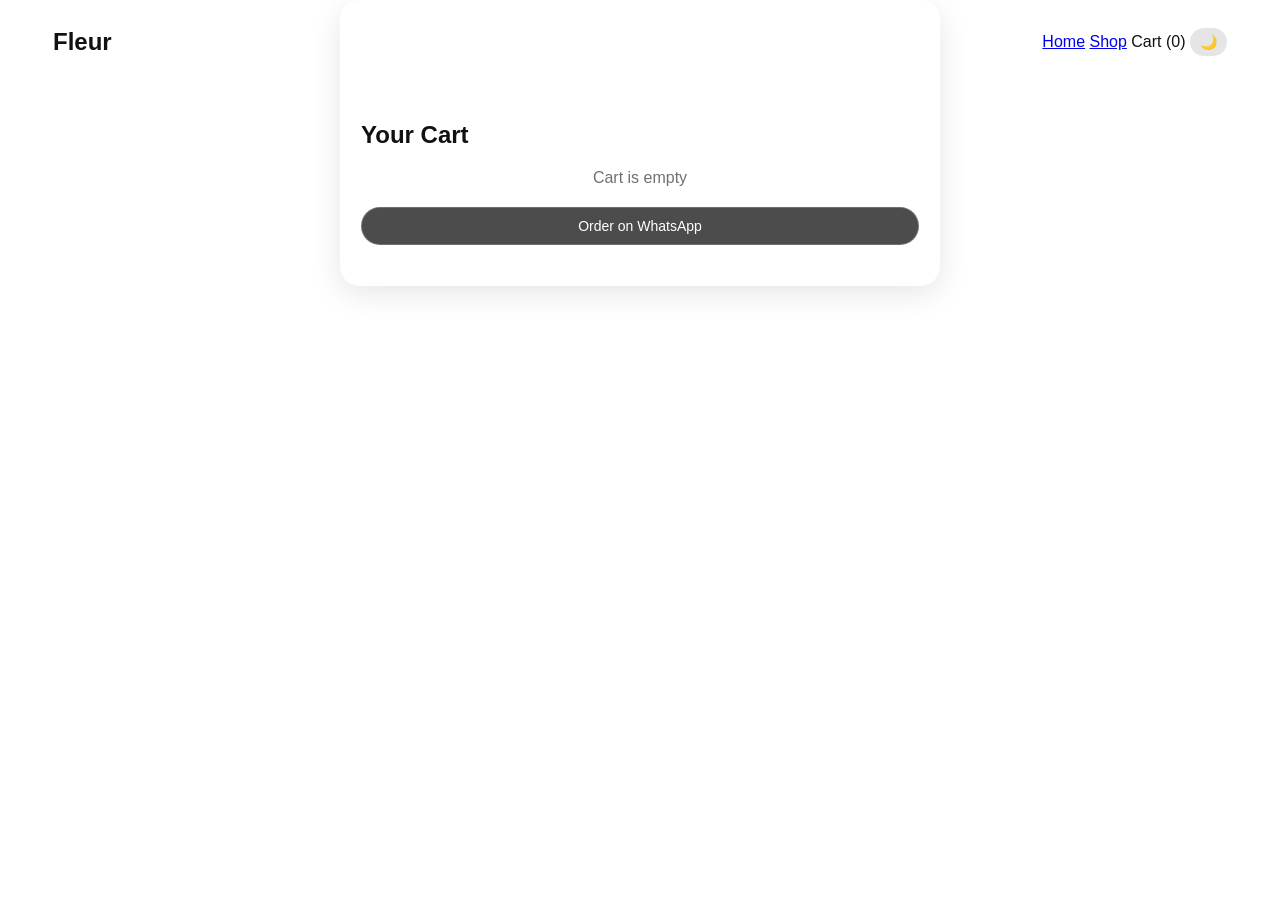
==== commit acb5c2e5: "Add files via upload" ====
--- a/cart.html
+++ b/cart.html
@@ -1,3 +1,4 @@
+
 <!DOCTYPE html>
 <html>
 <head>
@@ -35,3 +36,4 @@
 
 </body>
 </html>
+
--- a/style.css
+++ b/style.css
@@ -1,3 +1,4 @@
+
 
 * {
   margin: 0;
@@ -11,7 +12,7 @@
   color: #111;
 }
 
-/* NAV */
+/* NAV  */
 .nav {
   position: fixed;
   top: 15px;
@@ -429,3 +430,217 @@
 body {
   -webkit-font-smoothing: antialiased;
 }
+/* 🔥 CART UPGRADE */
+.cart-items {
+  display: flex;
+  flex-direction: column;
+  gap: 12px;
+}
+
+.cart-item {
+  display: flex;
+  align-items: center;
+  justify-content: space-between;
+  gap: 10px;
+  background: rgba(255,255,255,0.4);
+  padding: 12px;
+  border-radius: 14px;
+  backdrop-filter: blur(10px);
+}
+
+.cart-left {
+  display: flex;
+  align-items: center;
+  gap: 10px;
+}
+
+.cart-img {
+  width: 55px;
+  height: 55px;
+  object-fit: cover;
+}
+
+.cart-info {
+  display: flex;
+  flex-direction: column;
+}
+
+.cart-info h4 {
+  font-size: 14px;
+}
+
+.cart-info p {
+  font-size: 13px;
+  opacity: 0.7;
+}
+
+/* 🔥 FOOTER */
+.cart-footer {
+  margin-top: 20px;
+  border-top: 1px solid rgba(0,0,0,0.1);
+  padding-top: 15px;
+}
+
+/* 🔥 EMPTY STATE */
+.empty-cart {
+  text-align: center;
+  padding: 40px 0;
+  opacity: 0.7;
+}
+
+/* 🔥 BIG BUTTON */
+.big-btn {
+  width: 100%;
+  margin-top: 10px;
+  padding: 14px;
+  font-size: 15px;
+}
+
+/* 🔥 CHECKOUT FORM */
+.form-group {
+  display: flex;
+  flex-direction: column;
+  gap: 6px;
+}
+
+.form-group label {
+  font-size: 13px;
+  opacity: 0.7;
+}
+/* 🔥 IMAGE HOVER EFFECT */
+.img-box {
+  overflow: hidden;
+  border-radius: 10px;
+}
+
+.img-box img {
+  width: 100%;
+  transition: transform 0.4s ease;
+}
+
+.img-box:hover img {
+  transform: scale(1.1);
+}
+/* 🔥 PRODUCT POPUP */
+.product-popup {
+  position: fixed;
+  top: 0;
+  left: 0;
+  width: 100%;
+  height: 100%;
+  background: rgba(0,0,0,0.6);
+  display: flex;
+  justify-content: center;
+  align-items: center;
+  z-index: 9999;
+  padding: 15px;
+}
+
+.popup-content {
+  background: rgba(255,255,255,0.95);
+  backdrop-filter: blur(15px);
+  border-radius: 20px;
+  padding: 20px;
+  width: 100%;
+  max-width: 400px;
+  text-align: center;
+  position: relative;
+}
+
+.close-btn {
+  position: absolute;
+  top: 10px;
+  right: 15px;
+  cursor: pointer;
+  font-size: 20px;
+}
+
+.popup-img img {
+  width: 100%;
+  border-radius: 15px;
+}
+
+.popup-thumbs {
+  display: flex;
+  gap: 8px;
+  margin: 10px 0;
+  justify-content: center;
+}
+
+.popup-thumbs img {
+  width: 50px;
+  height: 50px;
+  border-radius: 8px;
+  cursor: pointer;
+  object-fit: cover;
+}
+
+/* 📱 MOBILE PERFECT */
+@media (max-width: 600px) {
+  .popup-content {
+    max-width: 95%;
+    padding: 15px;
+  }
+
+  .popup-thumbs img {
+    width: 45px;
+    height: 45px;
+  }
+}
+/* 🔍 ZOOM */
+.zoomed {
+  transform: scale(1.8);
+  cursor: zoom-out;
+}
+
+/* ✨ SMOOTH IMAGE */
+.popup-img img {
+  transition: transform 0.3s ease;
+}
+
+/* 🚀 FLY IMAGE */
+.card img {
+  transition: transform 0.3s ease;
+}
+/* 🌙 THEME TOGGLE BUTTON */
+.theme-toggle {
+  border: none;
+  background: rgba(0,0,0,0.1);
+  padding: 6px 10px;
+  border-radius: 999px;
+  cursor: pointer;
+}
+
+/* 🌑 DARK MODE */
+body.dark {
+  background: #0f0f0f;
+  color: white;
+}
+
+/* NAV DARK */
+body.dark .nav {
+  background: rgba(0,0,0,0.6);
+  color: white;
+}
+
+/* CARD DARK */
+body.dark .card {
+  background: rgba(0,0,0,0.4);
+  color: white;
+}
+
+/* CART DARK */
+body.dark .cart-drawer,
+body.dark .cart-item,
+body.dark .checkout,
+body.dark .glass {
+  background: rgba(0,0,0,0.5);
+  color: white;
+}
+
+/* BUTTON DARK */
+body.dark .premium-btn {
+  background: white;
+  color: black;
+}
+
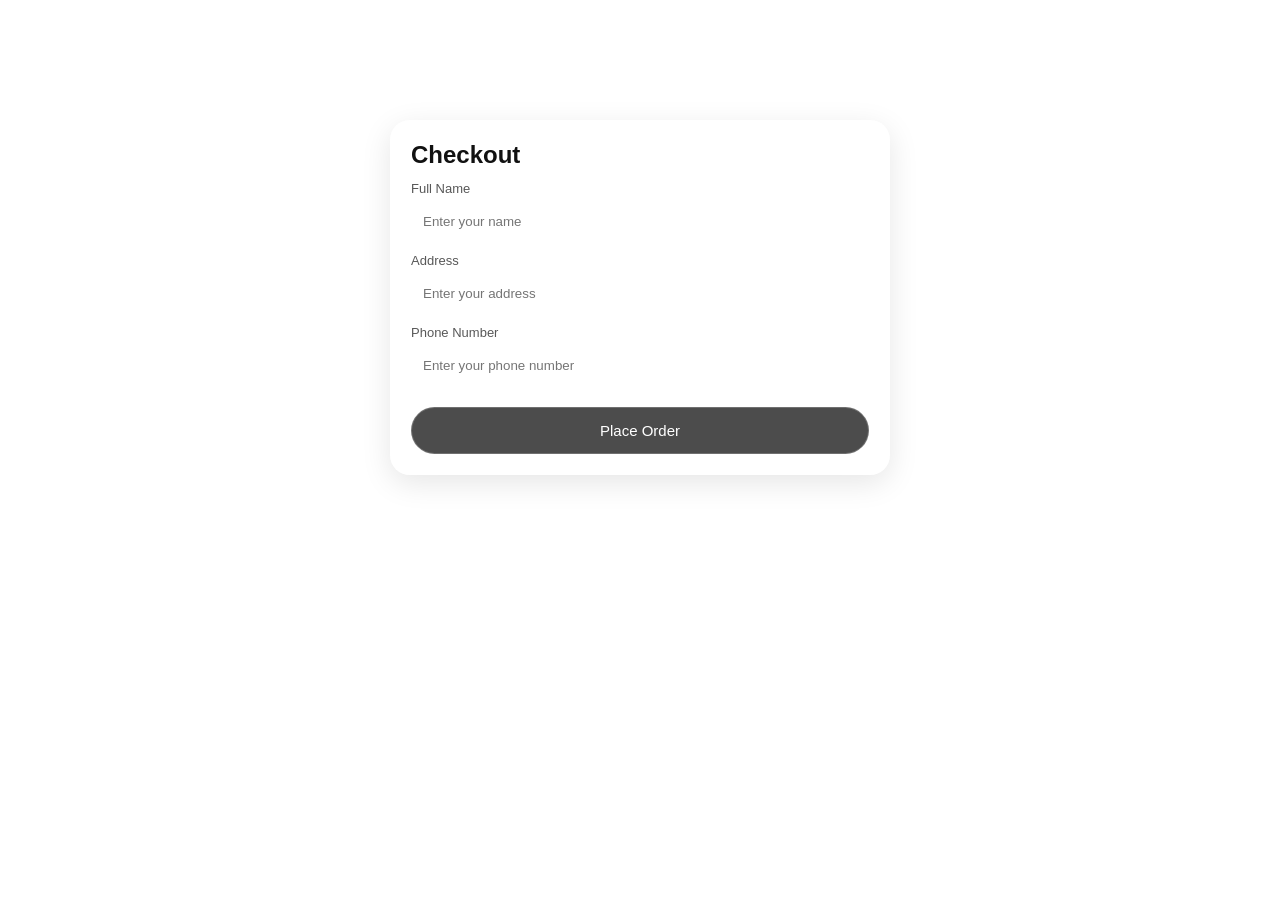
==== commit c3a5d962: "Update cart.html" ====
--- a/cart.html
+++ b/cart.html
@@ -1,39 +1,31 @@
-
 <!DOCTYPE html>
 <html>
 <head>
-<meta name="viewport" content="width=device-width, initial-scale=1.0">
-<title>Cart - Fleur</title>
-<link rel="stylesheet" href="style.css">
+<meta charset="UTF-8" />
+<title>Checkout</title>
+<link rel="stylesheet" href="style.css" />
 </head>
-
 <body>
 
 <div class="bg"></div>
 
-<nav class="nav">
-  <h2>Fleur</h2>
-  <div>
-    <a href="index.html">Home</a>
-    <a href="shop.html">Shop</a>
-    <span onclick="openCart()">Cart (<span id="cart-count">0</span>)</span>
-    <button onclick="toggleTheme()" class="theme-toggle">🌙</button>
+<section class="checkout glass">
+  <h2>Checkout</h2>
+  <div class="form-group">
+    <label>Full Name</label>
+    <input id="name" placeholder="Enter your name" />
   </div>
-</nav>
-
-<section class="cart-page glass">
-  <h2>Your Cart</h2>
-
-  <div id="cart-items"></div>
-  <h3 id="total"></h3>
-
-  <button class="premium-btn" onclick="checkout()">
-    Order on WhatsApp
-  </button>
+  <div class="form-group">
+    <label>Address</label>
+    <input id="address" placeholder="Enter your address" />
+  </div>
+  <div class="form-group">
+    <label>Phone Number</label>
+    <input id="phone" placeholder="Enter your phone number" />
+  </div>
+  <button class="premium-btn big-btn" onclick="finalOrder()">Place Order</button>
 </section>
 
 <script src="script.js"></script>
-
 </body>
 </html>
-
